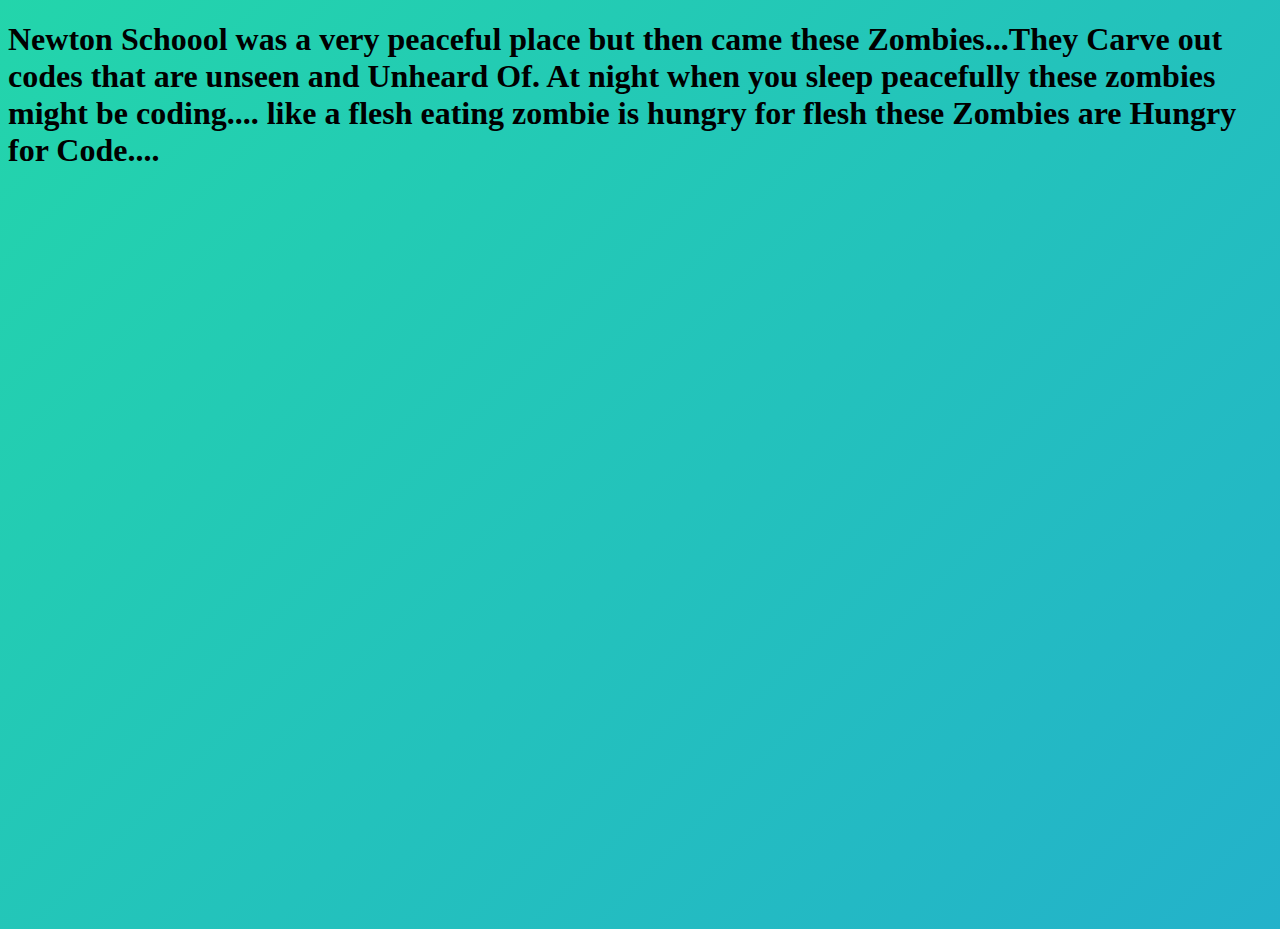
==== zombies.html @ 41b363ad "Updated" ====
<!DOCTYPE html>
<html lang="en">

<head>
    <meta charset="UTF-8">
    <meta http-equiv="X-UA-Compatible" content="IE=edge">
    <meta name="viewport" content="width=device-width, initial-scale=1.0">
    <title>Document</title>
    <style>
        /* //linearGradient */
        .images {
            display: flex;
            align-items: center;
            justify-content: center;
            /* flex-direction: column; */
            gap: 2rem;

        }

        .zombie {
            border-radius: 50%;
        }

        .z {
            display: flex;
            flex-direction: column;
            text-align: center;
            align-items: center;
            justify-content: center;

        }

        /* body {
            background-color: white;
            animation-name: example;
            animation-duration: 4s;
            animation-timing-function:ease-in
            
            /* animation-iteration-count: infinite; */
        /* }

        @keyframes example { */
            /* 0% {
                background-color: whitesmoke
            }

            25% {
                background-color: bisque
            }

            50% {
                background-color: lightblue
            }

            100% {
                background-color: blanchedalmond
            } */
            /* from {background-color: white;}
  to {background: linear-gradient(to top, #d5dee7 0%, #ffafbd 0%, #c9ffbf 100%);}
        } */ 
        body {
	background: linear-gradient(-45deg, #ee7752, #e73c7e, #23a6d5, #23d5ab);
	background-size: 400% 400%;
	animation: gradient 15s ease infinite;
	height: 100vh;
}

@keyframes gradient {
	0% {
		background-position: 0% 50%;
	}
	50% {
		background-position: 100% 50%;
	}
	100% {
		background-position: 0% 50%;
	}
}

    </style>
</head>

<body>
    <div class="container" id="first">
        <div class="text-field" id="text-f"><h1>Newton Schoool was a very peaceful place but then came these Zombies...They Carve out codes that are unseen and Unheard Of. 
            At night when you sleep peacefully these zombies might be coding.... like a flesh eating zombie is hungry for flesh these Zombies are Hungry for Code....
        </h1></div>
        <div class="images">
            <div class="z"><img src="" alt="" id="anid" class="zombie">
                <h3 id="name1"></h3>
            </div>

            <div class="z"> <img src="" alt="" id="nitin" class="zombie">
                <h3 id="name2"></h3>
            </div>
            <div class="z"> <img src="" alt="" id="deb" class="zombie">
                <h3 id="name3"></h3>
            </div>
            <div class="z"> <img src="" alt="" id="nitu" class="zombie">
                <h3 id="name4"></h3>
            </div>

        </div>
    </div>
    <script>
        let x = document.getElementById('first');

        function image1(callback) {
            setTimeout(() => {
                document.getElementById("anid").src = "img/zombie4.png";
                document.getElementById("name1").innerHTML = "Anid";
                callback();
            }, 2000);

        }

        function image2(callback) {
            setTimeout(() => {
                document.getElementById("nitin").src = "img/zombie3.png";
                document.getElementById("name2").innerHTML = "Nitin";
                callback();
            }, 2000);

        }

        function image3(callback) {
            setTimeout(() => {
                document.getElementById("deb").src = "img/zombie2.png";
                document.getElementById("name3").innerHTML = "Deb";
                callback();
            }, 2000);

        }

        function image4() {
            setTimeout(() => {
                document.getElementById("nitu").src = "img/zombie1.png";
                document.getElementById("name4").innerHTML = "Nitu";
            }, 2000);

        }
        image1(() => {
            image2(() => {
                image3(() => {
                    image4();
                });
            });
        });






    </script>
</body>

</html>
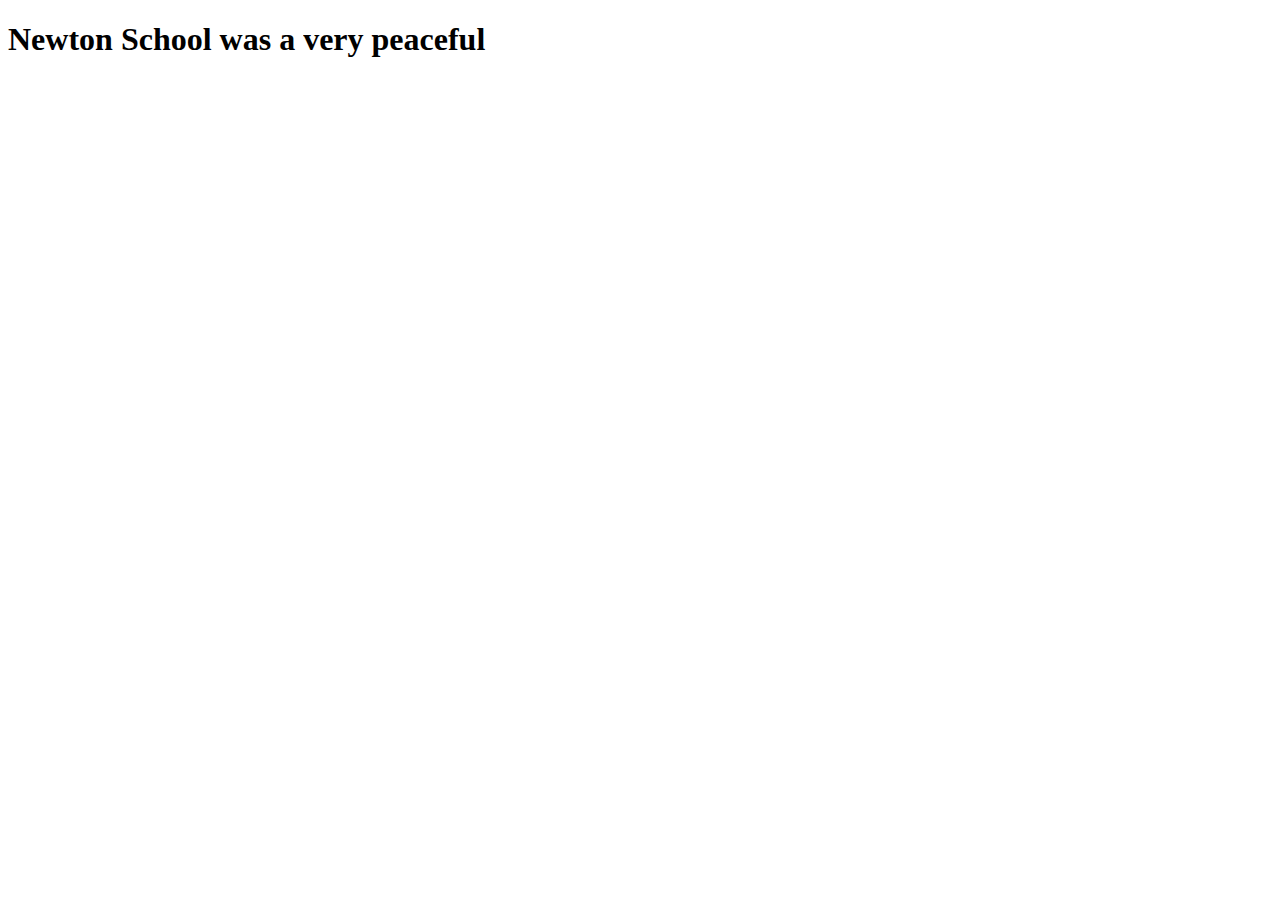
==== commit 228a1122: "Text Character By Character" ====
--- a/zombies.html
+++ b/zombies.html
@@ -5,86 +5,20 @@
     <meta charset="UTF-8">
     <meta http-equiv="X-UA-Compatible" content="IE=edge">
     <meta name="viewport" content="width=device-width, initial-scale=1.0">
-    <title>Document</title>
-    <style>
-        /* //linearGradient */
-        .images {
-            display: flex;
-            align-items: center;
-            justify-content: center;
-            /* flex-direction: column; */
-            gap: 2rem;
-
-        }
-
-        .zombie {
-            border-radius: 50%;
-        }
-
-        .z {
-            display: flex;
-            flex-direction: column;
-            text-align: center;
-            align-items: center;
-            justify-content: center;
-
-        }
-
-        /* body {
-            background-color: white;
-            animation-name: example;
-            animation-duration: 4s;
-            animation-timing-function:ease-in
-            
-            /* animation-iteration-count: infinite; */
-        /* }
-
-        @keyframes example { */
-            /* 0% {
-                background-color: whitesmoke
-            }
-
-            25% {
-                background-color: bisque
-            }
-
-            50% {
-                background-color: lightblue
-            }
-
-            100% {
-                background-color: blanchedalmond
-            } */
-            /* from {background-color: white;}
-  to {background: linear-gradient(to top, #d5dee7 0%, #ffafbd 0%, #c9ffbf 100%);}
-        } */ 
-        body {
-	background: linear-gradient(-45deg, #ee7752, #e73c7e, #23a6d5, #23d5ab);
-	background-size: 400% 400%;
-	animation: gradient 15s ease infinite;
-	height: 100vh;
-}
-
-@keyframes gradient {
-	0% {
-		background-position: 0% 50%;
-	}
-	50% {
-		background-position: 100% 50%;
-	}
-	100% {
-		background-position: 0% 50%;
-	}
-}
-
-    </style>
+    <link rel="icon" type="image/x-icon" href="Starbucks Images/Starbucks logo.png">
+    <title>The Newton Zombies</title>
+    <link rel="stylesheet" href="styles2.css">
 </head>
 
 <body>
     <div class="container" id="first">
-        <div class="text-field" id="text-f"><h1>Newton Schoool was a very peaceful place but then came these Zombies...They Carve out codes that are unseen and Unheard Of. 
-            At night when you sleep peacefully these zombies might be coding.... like a flesh eating zombie is hungry for flesh these Zombies are Hungry for Code....
-        </h1></div>
+        <div class="text-field" id="text-f">
+            <h1 id="fly">Newton School was a very peaceful place but then came these Zombies...They Carve out codes that are
+                unseen and Unheard Of.
+                At night when you sleep peacefully these zombies might be coding.... like a flesh eating zombie is
+                hungry for flesh these Zombies are Hungry for Code....
+            </h1>
+        </div>
         <div class="images">
             <div class="z"><img src="" alt="" id="anid" class="zombie">
                 <h3 id="name1"></h3>
@@ -102,57 +36,7 @@
 
         </div>
     </div>
-    <script>
-        let x = document.getElementById('first');
-
-        function image1(callback) {
-            setTimeout(() => {
-                document.getElementById("anid").src = "img/zombie4.png";
-                document.getElementById("name1").innerHTML = "Anid";
-                callback();
-            }, 2000);
-
-        }
-
-        function image2(callback) {
-            setTimeout(() => {
-                document.getElementById("nitin").src = "img/zombie3.png";
-                document.getElementById("name2").innerHTML = "Nitin";
-                callback();
-            }, 2000);
-
-        }
-
-        function image3(callback) {
-            setTimeout(() => {
-                document.getElementById("deb").src = "img/zombie2.png";
-                document.getElementById("name3").innerHTML = "Deb";
-                callback();
-            }, 2000);
-
-        }
-
-        function image4() {
-            setTimeout(() => {
-                document.getElementById("nitu").src = "img/zombie1.png";
-                document.getElementById("name4").innerHTML = "Nitu";
-            }, 2000);
-
-        }
-        image1(() => {
-            image2(() => {
-                image3(() => {
-                    image4();
-                });
-            });
-        });
-
-
-
-
-
-
-    </script>
+    <script src="main2.js"> </script>
 </body>
 
 </html>